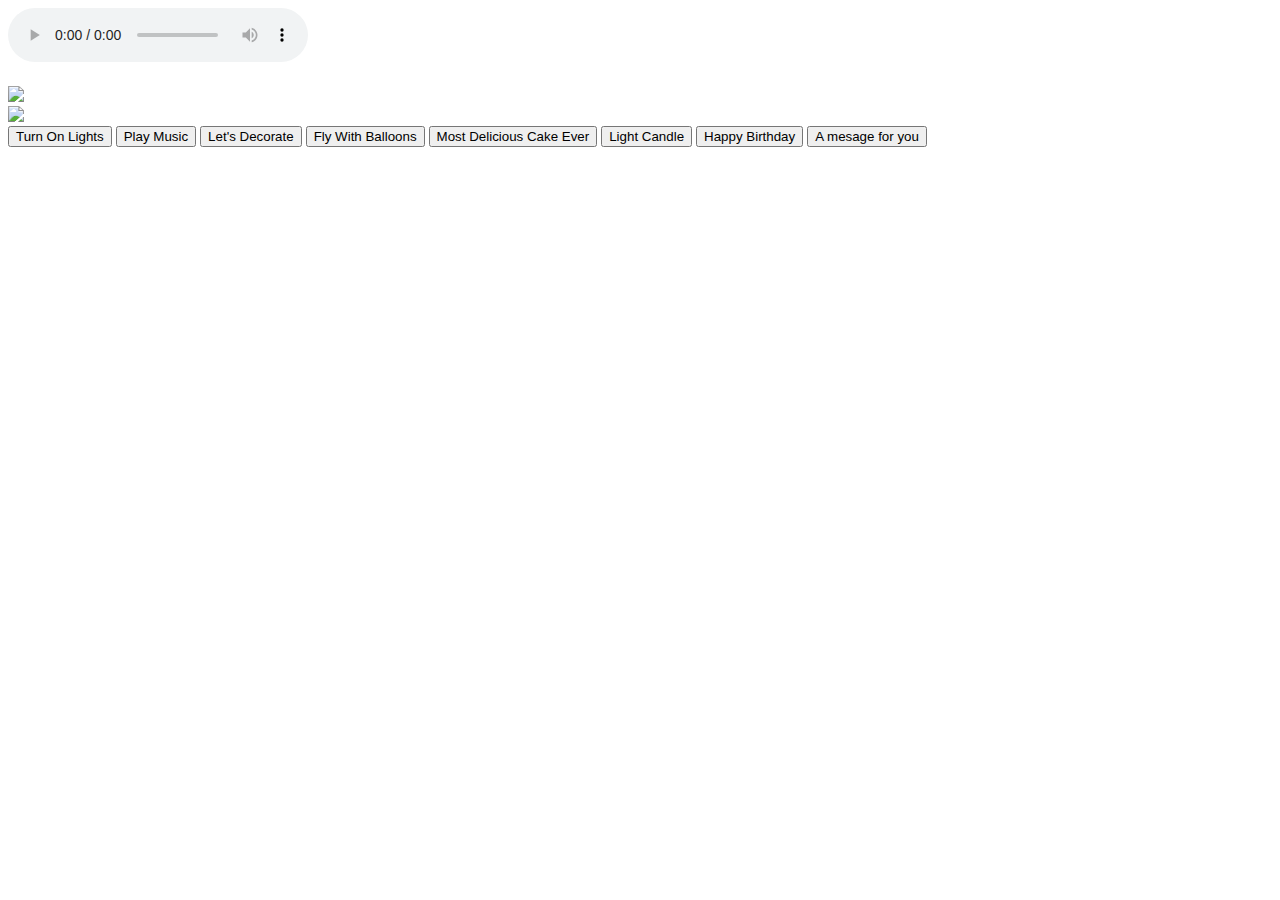
==== index1.html @ da6cccb5 "Add files via upload" ====
<!DOCTYPE html>
<!--[if lt IE 7]>
<html class="ie lt-ie9 lt-ie8 lt-ie7"> <![endif]-->
<!--[if IE 7]>
<html class="ie lt-ie9 lt-ie8"> <![endif]-->
<!--[if IE 8]>
<html class="ie lt-ie9"> <![endif]-->
<!--[if gt IE 8]>
<html> <![endif]-->
<!--[if !IE]><!-->
<html lang="en"><!-- <![endif]-->
<head>
    <title>Happy Birthday</title>
    <meta charset="UTF-8"/>
    <meta name="description" content="Happy Birthday">
    <meta name="robots" content="index, follow"/>
    <link rel="author" href="https://plus.google.com/u/1/+AyushSharma1/"/>
    <meta name="keywords" content="Birthday, Happy">
    <!-- Strat of Facebook Meta -->
    <meta property="og:type" content="E-Greeting"/>
    <meta property="og:image" content="favicon.ico"/>
    <meta property="og:description" content="Wish you a very Happy Birthday">
    <!-- End of Facebook Meta Tags -->
    <meta name="viewport"
          content="width=device-width, initial-scale=1.0, user-scalable=0, minimum-scale=1.0, maximum-scale=1.0">
    <meta name="apple-mobile-web-app-capable" content="yes">
    <meta name="apple-mobile-web-app-status-bar-style" content="black">
    <meta http-equiv="X-UA-Compatible" content="IE=9; IE=8; IE=7; IE=EDGE"/>
    <link rel="stylesheet" href="assets/bootstrap.min.css">
    <link rel="stylesheet" type="text/css" href="assets/stylesheet.css">
    <link rel="stylesheet" type="text/css" href="assets/loading.css">
    <link rel="stylesheet/less" href="assets/cake.less">
    <script src="assets/less.min.js"></script>
    <script src="config.js"></script>
</head>

<body>
<div class="loading"></div>
<audio class="song" controls loop>
    <source src="assets/final-song.mp3"></source>
    Your browser isn't invited for super fun audio time.
</audio>
<div class="balloons text-center" id="b1">
    <h2 style="color:#F2B300;"></h2>
</div>
<div class="balloons text-center" id="b2">
    <h2 style="color:#0719D4;"></h2>
</div>
<div class="balloons text-center" id="b3">
    <h2 style="color:#D14D39;"></h2>
</div>
<div class="balloons text-center" id="b4">
    <h2 style="color:#8FAD00;"></h2>
</div>
<div class="balloons text-center" id="b5">
    <h2 style="color:#8377E4;"></h2>
</div>
<div class="balloons text-center" id="b6">
    <h2 style="color:#99C96A;"></h2>
</div>
<div class="balloons text-center" id="b7">
    <h2 style="color:#20CFB4;"></h2>
</div>

<img src="assets/Balloon-Border.png" width="100%" class="balloon-border">


<div class="container">

    <div class="row">
        <div class="col-md-2 col-xs-2 bulb-holder">
            <div class="bulb" id="bulb_yellow"></div>
        </div>
        <div class="col-md-2 col-xs-2 bulb-holder">
            <div class="bulb" id="bulb_red"></div>
        </div>
        <div class="col-md-2 col-xs-2 bulb-holder">
            <div class="bulb" id="bulb_blue"></div>
        </div>
        <div class="col-md-2 col-xs-2 bulb-holder">
            <div class="bulb" id="bulb_green"></div>
        </div>
        <div class="col-md-2 col-xs-2 bulb-holder">
            <div class="bulb" id="bulb_pink"></div>
        </div>
        <div class="col-md-2 col-xs-2 bulb-holder">
            <div class="bulb" id="bulb_orange"></div>
        </div>
    </div>
    <div class="row">
        <div class="col-md-12 text-center">
            <img src="assets/banner.png" class="bannar">
        </div>
    </div>
    
    <div class="row cake-cover">
        <div class="col-md-12 texr-center">
            <div class="cake">
                <div class="velas">
                    <div class="fuego"></div>
                    <div class="fuego"></div>
                    <div class="fuego"></div>
                    <div class="fuego"></div>
                    <div class="fuego"></div>
                </div>
                <div class="cobertura"></div>
                <div class="bizcocho"></div>
            </div>
        </div>
    </div>
    <div class="row message">
        <div class="col-md-12" id="texts-container">
        </div>
    </div>
    <div class="navbar navbar-fixed-bottom">
        <div class="row">
            <div class="col-md-6 text-center col-md-offset-3">
                <button class="btn btn-primary" id="turn_on">Turn On Lights</button>
                <button class="btn btn-primary" id="play">Play Music</button>
                <button class="btn btn-primary" id="bannar_coming">Let's Decorate</button>
                <button class="btn btn-primary" id="balloons_flying">Fly With Balloons</button>
                <button class="btn btn-primary" id="cake_fadein">Most Delicious Cake Ever</button>
                <button class="btn btn-primary" id="light_candle"> Light Candle</button>
                <button class="btn btn-primary" id="wish_message">Happy Birthday</button>
                <button class="btn btn-primary" id="story">A mesage for you</button>
                <!-- <button class="btn btn-primary" id="cake_cut">Lrt's Cut the Cake</button> -->
            </div>
        </div>
    </div>
        

</div>
</body>
<script src="assets/jquery.min.js"></script>
<script src="./assets/bootstrap.min.js"></script>
<script src="assets/effect.js"></script>

<script src="custom.js"></script>

</html>
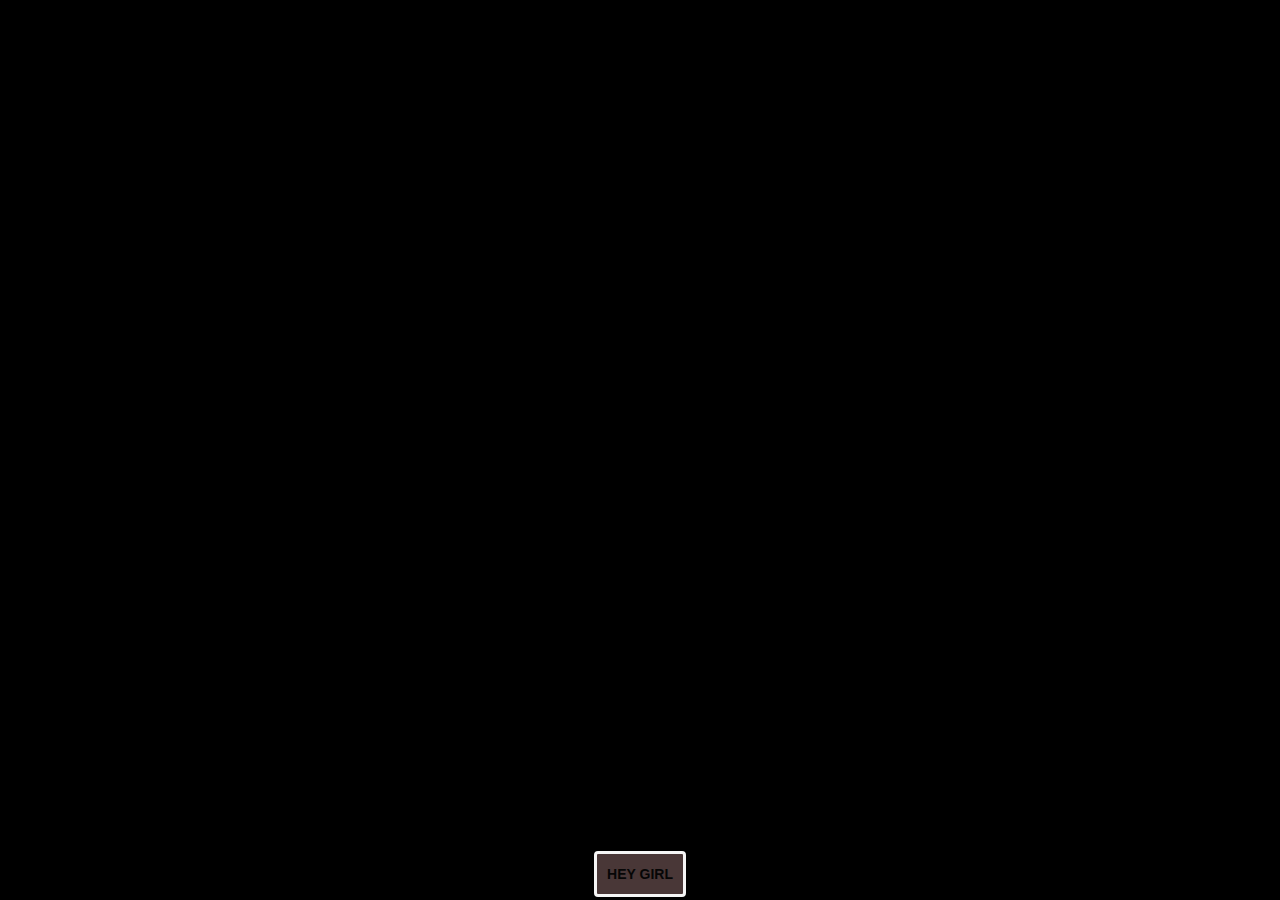
==== commit c4faf1e5: "Update index1.html" ====
--- a/index1.html
+++ b/index1.html
@@ -26,6 +26,7 @@
     <meta name="apple-mobile-web-app-capable" content="yes">
     <meta name="apple-mobile-web-app-status-bar-style" content="black">
     <meta http-equiv="X-UA-Compatible" content="IE=9; IE=8; IE=7; IE=EDGE"/>
+    <meta name="viewport" content="width=device-width, initial-scale=1.0, user-scalable=no">
     <link rel="stylesheet" href="assets/bootstrap.min.css">
     <link rel="stylesheet" type="text/css" href="assets/stylesheet.css">
     <link rel="stylesheet" type="text/css" href="assets/loading.css">
--- a/assets/stylesheet.css
+++ b/assets/stylesheet.css
@@ -0,0 +1,1322 @@
+body {
+	/*background-color: #FFDAB9;	*/
+	background-color: #000;
+	-webkit-transition:background-color linear 5s;
+	-moz-transition:background-color linear 5s;
+	-o-transition:background-color linear 5s;
+	-ms-transition:background-color linear 5s;
+	transition:background-color linear 5s;
+	overflow-x:hidden;
+}
+.container {
+	display: none;
+}
+.peach {
+	background-color: peachpuff;
+
+}
+.peach-after {
+	-webkit-animation:peach_alive linear 8s infinite;
+	-moz-animation:peach_alive linear 8s infinite;
+	-o-animation:peach_alive linear 8s infinite;
+	-ms-animation:peach_alive linear 8s infinite;
+	animation:peach_alive linear 8s infinite;
+}
+
+@-webkit-keyframes peach_alive {
+	0%{
+		background-color: peachpuff;
+	}
+	25%{
+		background-color: peachpuff;
+	}
+	50%{
+		background-color: peachpuff;
+	}
+	75%{
+		background-color: peachpuff;
+	}
+	100%{
+		background-color: peachpuff;
+	}
+}
+@-moz-keyframes peach_alive {
+	0%{
+		background-color: peachpuff;
+	}
+	25%{
+		background-color: peachpuff;
+	}
+	50%{
+		background-color: peachpuff;
+	}
+	75%{
+		background-color: peachpuff;
+	}
+	100%{
+		background-color: peachpuff;
+	}
+}
+
+@-o-keyframes peach_alive {
+	0%{
+		background-color: peachpuff;
+	}
+	25%{
+		background-color: peachpuff;
+	}
+	50%{
+		background-color: peachpuff;
+	}
+	75%{
+		background-color: peachpuff;
+	}
+	100%{
+		background-color: peachpuff;
+}
+}
+
+@-ms-keyframes peach_alive {
+	0%{
+		background-color: peachpuff;
+	}
+	25%{
+		background-color: peachpuff;
+	}
+	50%{
+		background-color: peachpuff;
+	}
+	75%{
+		background-color: peachpuff;
+	}
+	100%{
+		background-color: peachpuff;
+	}
+}
+
+@keyframes peach_alive {
+	0%{
+		background-color: peachpuff;
+	}
+	25%{
+		background-color: peachpuff;
+	}
+	50%{
+		background-color: peachpuff;
+	}
+	75%{
+		background-color: peachpuff;
+	}
+	100%{
+		background-color: peachpuff;
+	}
+}
+
+
+.bulb {
+	width: 50px;
+	height: 50px;
+	margin: auto;
+	background-repeat: no-repeat no-repeat;
+	background-position:center 0px;
+	background-size: 50px 50px;
+}
+
+.bulb-holder {
+	height: 70px;
+}
+
+.bulb-glow-yellow {
+	background-image: url('bulb_yellow.png');
+	-webkit-animation: bulb_glow_yellow linear 5s;
+	-moz-animation: bulb_glow_yellow linear 5s;
+	-o-animation: bulb_glow_yellow linear 5s;
+	-ms-animation: bulb_glow_yellow linear 5s;
+	animation: bulb_glow_yellow linear 5s;
+}
+
+@-webkit-keyframes bulb_glow_yellow {
+	0%{
+		background-image: url('bulb.png');
+		opacity: 0;
+	}
+	50%{
+		opacity: 1;
+	}
+	100%{
+		background-image: url('bulb_yellow.png');
+		opacity: 1;
+	}
+}
+@-moz-keyframes bulb_glow_yellow {
+	0%{
+		background-image: url('bulb.png');
+		opacity: 0;
+	}
+	50%{
+		opacity: 1;
+	}
+	100%{
+		background-image: url('bulb_yellow.png');
+		opacity: 1;
+	}
+}
+@-o-keyframes bulb_glow_yellow {
+	0%{
+		background-image: url('bulb.png');
+		opacity: 0;
+	}
+	50%{
+		opacity: 1;
+	}
+	100%{
+		background-image: url('bulb_yellow.png');
+		opacity: 1;
+	}
+}
+@-ms-keyframes bulb_glow_yellow {
+	0%{
+		background-image: url('bulb.png');
+		opacity: 0;
+	}
+	50%{
+		opacity: 1;
+	}
+	100%{
+		background-image: url('bulb_yellow.png');
+		opacity: 1;
+	}
+}
+@keyframes bulb_glow_yellow {
+	0%{
+		background-image: url('bulb.png');
+		opacity: 0;
+	}
+	50%{
+		opacity: 1;
+	}
+	100%{
+		background-image: url('bulb_yellow.png');
+		opacity: 1;
+	}
+}
+
+.bulb-glow-red {
+	background-image: url('bulb_red.png');
+	-webkit-animation: bulb_glow_red linear 5s;
+	-moz-animation: bulb_glow_red linear 5s;
+	-o-animation: bulb_glow_red linear 5s;
+	-ms-animation: bulb_glow_red linear 5s;
+	animation: bulb_glow_red linear 5s;
+}
+
+@-webkit-keyframes bulb_glow_red {
+	0%{
+		background-image: url('bulb.png');
+		opacity: 0;
+	}
+	50%{
+		opacity: 1;
+	}
+	100%{
+		background-image: url('bulb_red.png');
+		opacity: 1;
+	}
+}
+@-moz-keyframes bulb_glow_red {
+	0%{
+		background-image: url('bulb.png');
+		opacity: 0;
+	}
+	50%{
+		opacity: 1;
+	}
+	100%{
+		background-image: url('bulb_red.png');
+		opacity: 1;
+	}
+}
+@-o-keyframes bulb_glow_red {
+	0%{
+		background-image: url('bulb.png');
+		opacity: 0;
+	}
+	50%{
+		opacity: 1;
+	}
+	100%{
+		background-image: url('bulb_red.png');
+		opacity: 1;
+	}
+}
+@-ms-keyframes bulb_glow_red {
+	0%{
+		background-image: url('bulb.png');
+		opacity: 0;
+	}
+	50%{
+		opacity: 1;
+	}
+	100%{
+		background-image: url('bulb_red.png');
+		opacity: 1;
+	}
+}
+@keyframes bulb_glow_red {
+	0%{
+		background-image: url('bulb.png');
+		opacity: 0;
+	}
+	50%{
+		opacity: 1;
+	}
+	100%{
+		background-image: url('bulb_red.png');
+		opacity: 1;
+	}
+}
+.bulb-glow-blue {
+	background-image: url('bulb_blue.png');
+	-webkit-animation: bulb_glow_blue linear 5s;
+	-moz-animation: bulb_glow_blue linear 5s;
+	-o-animation: bulb_glow_blue linear 5s;
+	-ms-animation: bulb_glow_blue linear 5s;
+	animation: bulb_glow_blue linear 5s;
+}
+
+@-webkit-keyframes bulb_glow_blue {
+	0%{
+		background-image: url('bulb.png');
+		opacity: 0;
+	}
+	50%{
+		opacity: 1;
+	}
+	100%{
+		background-image: url('bulb_blue.png');
+		opacity: 1;
+	}
+}
+@-moz-keyframes bulb_glow_blue {
+	0%{
+		background-image: url('bulb.png');
+		opacity: 0;
+	}
+	50%{
+		opacity: 1;
+	}
+	100%{
+		background-image: url('bulb_blue.png');
+		opacity: 1;
+	}
+}
+@-o-keyframes bulb_glow_blue {
+	0%{
+		background-image: url('bulb.png');
+		opacity: 0;
+	}
+	50%{
+		opacity: 1;
+	}
+	100%{
+		background-image: url('bulb_blue.png');
+		opacity: 1;
+	}
+}
+@-ms-keyframes bulb_glow_blue {
+	0%{
+		background-image: url('bulb.png');
+		opacity: 0;
+	}
+	50%{
+		opacity: 1;
+	}
+	100%{
+		background-image: url('bulb_blue.png');
+		opacity: 1;
+	}
+}
+@keyframes bulb_glow_blue {
+	0%{
+		background-image: url('bulb.png');
+		opacity: 0;
+	}
+	50%{
+		opacity: 1;
+	}
+	100%{
+		background-image: url('bulb_blue.png');
+		opacity: 1;
+	}
+}
+
+.bulb-glow-green {
+	background-image: url('bulb_green.png');
+	-webkit-animation: bulb_glow_green linear 5s;
+	-moz-animation: bulb_glow_green linear 5s;
+	-o-animation: bulb_glow_green linear 5s;
+	-ms-animation: bulb_glow_green linear 5s;
+	animation: bulb_glow_green linear 5s;
+}
+
+@-webkit-keyframes bulb_glow_green {
+	0%{
+		background-image: url('bulb.png');
+		opacity: 0;
+	}
+	50%{
+		opacity: 1;
+	}
+	100%{
+		background-image: url('bulb_green.png');
+		opacity: 1;
+	}
+}
+@-moz-keyframes bulb_glow_green {
+	0%{
+		background-image: url('bulb.png');
+		opacity: 0;
+	}
+	50%{
+		opacity: 1;
+	}
+	100%{
+		background-image: url('bulb_green.png');
+		opacity: 1;
+	}
+}
+@-o-keyframes bulb_glow_green {
+	0%{
+		background-image: url('bulb.png');
+		opacity: 0;
+	}
+	50%{
+		opacity: 1;
+	}
+	100%{
+		background-image: url('bulb_green.png');
+		opacity: 1;
+	}
+}
+@-ms-keyframes bulb_glow_green {
+	0%{
+		background-image: url('bulb.png');
+		opacity: 0;
+	}
+	50%{
+		opacity: 1;
+	}
+	100%{
+		background-image: url('bulb_green.png');
+		opacity: 1;
+	}
+}
+@keyframes bulb_glow_green {
+	0%{
+		background-image: url('bulb.png');
+		opacity: 0;
+	}
+	50%{
+		opacity: 1;
+	}
+	100%{
+		background-image: url('bulb_green.png');
+		opacity: 1;
+	}
+}
+
+.bulb-glow-pink {
+	background-image: url('bulb_pink.png');
+	-webkit-animation: bulb_glow_pink linear 5s;
+	-moz-animation: bulb_glow_pink linear 5s;
+	-o-animation: bulb_glow_pink linear 5s;
+	-ms-animation: bulb_glow_pink linear 5s;
+	animation: bulb_glow_pink linear 5s;
+}
+
+@-webkit-keyframes bulb_glow_pink {
+	0%{
+		background-image: url('bulb.png');
+		opacity: 0;
+	}
+	50%{
+		opacity: 1;
+	}
+	100%{
+		background-image: url('bulb_pink.png');
+		opacity: 1;
+	}
+}
+@-moz-keyframes bulb_glow_pink {
+	0%{
+		background-image: url('bulb.png');
+		opacity: 0;
+	}
+	50%{
+		opacity: 1;
+	}
+	100%{
+		background-image: url('bulb_pink.png');
+		opacity: 1;
+	}
+}
+@-o-keyframes bulb_glow_pink {
+	0%{
+		background-image: url('bulb.png');
+		opacity: 0;
+	}
+	50%{
+		opacity: 1;
+	}
+	100%{
+		background-image: url('bulb_pink.png');
+		opacity: 1;
+	}
+}
+@-ms-keyframes bulb_glow_pink {
+	0%{
+		background-image: url('bulb.png');
+		opacity: 0;
+	}
+	50%{
+		opacity: 1;
+	}
+	100%{
+		background-image: url('bulb_pink.png');
+		opacity: 1;
+	}
+}
+@keyframes bulb_glow_pink {
+	0%{
+		background-image: url('bulb.png');
+		opacity: 0;
+	}
+	50%{
+		opacity: 1;
+	}
+	100%{
+		background-image: url('bulb_pink.png');
+		opacity: 1;
+	}
+}
+
+.bulb-glow-orange {
+	background-image: url('bulb_orange.png');
+	-webkit-animation: bulb_glow_orange linear 5s;
+	-moz-animation: bulb_glow_orange linear 5s;
+	-o-animation: bulb_glow_orange linear 5s;
+	-ms-animation: bulb_glow_orange linear 5s;
+	animation: bulb_glow_orange linear 5s;
+}
+
+@-webkit-keyframes bulb_glow_orange {
+	0%{
+		background-image: url('bulb.png');
+		opacity: 0;
+	}
+	50%{
+		opacity: 1;
+	}
+	100%{
+		background-image: url('bulb_orange.png');
+		opacity: 1;
+	}
+}
+@-moz-keyframes bulb_glow_orange {
+	0%{
+		background-image: url('bulb.png');
+		opacity: 0;
+	}
+	50%{
+		opacity: 1;
+	}
+	100%{
+		background-image: url('bulb_orange.png');
+		opacity: 1;
+	}
+}
+@-o-keyframes bulb_glow_orange {
+	0%{
+		background-image: url('bulb.png');
+		opacity: 0;
+	}
+	50%{
+		opacity: 1;
+	}
+	100%{
+		background-image: url('bulb_orange.png');
+		opacity: 1;
+	}
+}
+@-ms-keyframes bulb_glow_orange {
+	0%{
+		background-image: url('bulb.png');
+		opacity: 0;
+	}
+	50%{
+		opacity: 1;
+	}
+	100%{
+		background-image: url('bulb_orange.png');
+		opacity: 1;
+	}
+}
+@keyframes bulb_glow_orange {
+	0%{
+		background-image: url('bulb.png');
+		opacity: 0;
+	}
+	50%{
+		opacity: 1;
+	}
+	100%{
+		background-image: url('bulb_orange.png');
+		opacity: 1;
+	}
+}
+
+
+/*after music*/
+.bulb-glow-yellow-after {
+	background-image: url('bulb_yellow.png');
+	-webkit-animation: bulb_glow_yellow_after linear 1s infinite;
+	-moz-animation: bulb_glow_yellow_after linear 1s infinite;
+	-o-animation: bulb_glow_yellow_after linear 1s infinite;
+	-ms-animation: bulb_glow_yellow_after linear 1s infinite;
+	animation: bulb_glow_yellow_after linear 1s infinite;
+}
+
+@-webkit-keyframes bulb_glow_yellow_after {
+	0%{
+		background-image: url('bulb.png');
+	}
+	50%{
+		background-image: url('bulb_yellow.png');
+	}
+	100%{
+		background-image: url('bulb.png');
+	}
+}
+@-moz-keyframes bulb_glow_yellow_after {
+	0%{
+		background-image: url('bulb.png');
+	}
+	50%{
+		background-image: url('bulb_yellow.png');
+	}
+	100%{
+		background-image: url('bulb.png');
+	}
+}
+@-o-keyframes bulb_glow_yellow_after {
+	0%{
+		background-image: url('bulb.png');
+	}
+	50%{
+		background-image: url('bulb_yellow.png');
+	}
+	100%{
+		background-image: url('bulb.png');
+	}
+}
+@-ms-keyframes bulb_glow_yellow_after {
+	0%{
+		background-image: url('bulb.png');
+	}
+	50%{
+		background-image: url('bulb_yellow.png');
+	}
+	100%{
+		background-image: url('bulb.png');
+	}
+}
+@keyframes bulb_glow_yellow_after {
+	0%{
+		background-image: url('bulb.png');
+	}
+	50%{
+		background-image: url('bulb_yellow.png');
+	}
+	100%{
+		background-image: url('bulb.png');
+	}
+}
+
+.bulb-glow-red-after {
+	background-image: url('bulb_red.png');
+	-webkit-animation: bulb_glow_red_after linear 1.2s infinite;
+	-moz-animation: bulb_glow_red_after linear 1.2s infinite;
+	-o-animation: bulb_glow_red_after linear 1.2s infinite;
+	-ms-animation: bulb_glow_red_after linear 1.2s infinite;
+	animation: bulb_glow_red_after linear 1.2s infinite;
+}
+
+@-webkit-keyframes bulb_glow_red_after {
+	0%{
+		background-image: url('bulb.png');
+	}
+	50%{
+		background-image: url('bulb_red.png');
+	}
+	100%{
+		background-image: url('bulb.png');
+	}
+}
+@-moz-keyframes bulb_glow_red_after {
+	0%{
+		background-image: url('bulb.png');
+	}
+	50%{
+		background-image: url('bulb_red.png');
+	}
+	100%{
+		background-image: url('bulb.png');
+	}
+}
+@-o-keyframes bulb_glow_red_after {
+	0%{
+		background-image: url('bulb.png');
+	}
+	50%{
+		background-image: url('bulb_red.png');
+	}
+	100%{
+		background-image: url('bulb.png');
+	}
+}
+@-ms-keyframes bulb_glow_red_after {
+	0%{
+		background-image: url('bulb.png');
+	}
+	50%{
+		background-image: url('bulb_red.png');
+	}
+	100%{
+		background-image: url('bulb.png');
+	}
+}
+@keyframes bulb_glow_red_after {
+	0%{
+		background-image: url('bulb.png');
+	}
+	50%{
+		background-image: url('bulb_red.png');
+	}
+	100%{
+		background-image: url('bulb.png');
+	}
+}
+
+.bulb-glow-blue-after {
+	background-image: url('bulb_blue.png');
+	-webkit-animation: bulb_glow_blue_after linear 1.4s infinite;
+	-moz-animation: bulb_glow_blue_after linear 1.4s infinite;
+	-o-animation: bulb_glow_blue_after linear 1.4s infinite;
+	-ms-animation: bulb_glow_blue_after linear 1.4s infinite;
+	animation: bulb_glow_blue_after linear 1.4s infinite;
+}
+
+@-webkit-keyframes bulb_glow_blue_after {
+	0%{
+		background-image: url('bulb.png');
+	}
+	50%{
+		background-image: url('bulb_blue.png');
+	}
+	100%{
+		background-image: url('bulb.png');
+	}
+}
+@-moz-keyframes bulb_glow_blue_after {
+	0%{
+		background-image: url('bulb.png');
+	}
+	50%{
+		background-image: url('bulb_blue.png');
+	}
+	100%{
+		background-image: url('bulb.png');
+	}
+}
+@-o-keyframes bulb_glow_blue_after {
+	0%{
+		background-image: url('bulb.png');
+	}
+	50%{
+		background-image: url('bulb_blue.png');
+	}
+	100%{
+		background-image: url('bulb.png');
+	}
+}
+@-ms-keyframes bulb_glow_blue_after {
+	0%{
+		background-image: url('bulb.png');
+	}
+	50%{
+		background-image: url('bulb_blue.png');
+	}
+	100%{
+		background-image: url('bulb.png');
+	}
+}
+@keyframes bulb_glow_blue_after {
+	0%{
+		background-image: url('bulb.png');
+	}
+	50%{
+		background-image: url('bulb_blue.png');
+	}
+	100%{
+		background-image: url('bulb.png');
+	}
+}
+.bulb-glow-green-after {
+	background-image: url('bulb_green.png');
+	-webkit-animation: bulb_glow_green_after linear 1.8s infinite;
+	-moz-animation: bulb_glow_green_after linear 1.8s infinite;
+	-o-animation: bulb_glow_green_after linear 1.8s infinite;
+	-ms-animation: bulb_glow_green_after linear 1.8s infinite;
+	animation: bulb_glow_green_after linear 1.8s infinite;
+}
+
+@-webkit-keyframes bulb_glow_green_after {
+	0%{
+		background-image: url('bulb.png');
+	}
+	50%{
+		background-image: url('bulb_green.png');
+	}
+	100%{
+		background-image: url('bulb.png');
+	}
+}
+
+@-moz-keyframes bulb_glow_green_after {
+	0%{
+		background-image: url('bulb.png');
+	}
+	50%{
+		background-image: url('bulb_green.png');
+	}
+	100%{
+		background-image: url('bulb.png');
+	}
+}
+@-o-keyframes bulb_glow_green_after {
+	0%{
+		background-image: url('bulb.png');
+	}
+	50%{
+		background-image: url('bulb_green.png');
+	}
+	100%{
+		background-image: url('bulb.png');
+	}
+}
+@-ms-keyframes bulb_glow_green_after {
+	0%{
+		background-image: url('bulb.png');
+	}
+	50%{
+		background-image: url('bulb_green.png');
+	}
+	100%{
+		background-image: url('bulb.png');
+	}
+}
+@keyframes bulb_glow_green_after {
+	0%{
+		background-image: url('bulb.png');
+	}
+	50%{
+		background-image: url('bulb_green.png');
+	}
+	100%{
+		background-image: url('bulb.png');
+	}
+}
+.bulb-glow-pink-after {
+	background-image: url('bulb_pink.png');
+	-webkit-animation: bulb_glow_pink_after linear 2s infinite;
+	-moz-animation: bulb_glow_pink_after linear 2s infinite;
+	-o-animation: bulb_glow_pink_after linear 2s infinite;
+	-ms-animation: bulb_glow_pink_after linear 2s infinite;
+	animation: bulb_glow_pink_after linear 2s infinite;
+}
+
+@-webkit-keyframes bulb_glow_pink_after {
+	0%{
+		background-image: url('bulb.png');
+	}
+	50%{
+		background-image: url('bulb_pink.png');
+	}
+	100%{
+		background-image: url('bulb.png');
+	}
+}
+@-moz-keyframes bulb_glow_pink_after {
+	0%{
+		background-image: url('bulb.png');
+	}
+	50%{
+		background-image: url('bulb_pink.png');
+	}
+	100%{
+		background-image: url('bulb.png');
+	}
+}
+@-o-keyframes bulb_glow_pink_after {
+	0%{
+		background-image: url('bulb.png');
+	}
+	50%{
+		background-image: url('bulb_pink.png');
+	}
+	100%{
+		background-image: url('bulb.png');
+	}
+}
+@-ms-keyframes bulb_glow_pink_after {
+	0%{
+		background-image: url('bulb.png');
+	}
+	50%{
+		background-image: url('bulb_pink.png');
+	}
+	100%{
+		background-image: url('bulb.png');
+	}
+}
+@keyframes bulb_glow_pink_after {
+	0%{
+		background-image: url('bulb.png');
+	}
+	50%{
+		background-image: url('bulb_pink.png');
+	}
+	100%{
+		background-image: url('bulb.png');
+	}
+}
+.bulb-glow-orange-after {
+	background-image: url('bulb_orange.png');
+	-webkit-animation: bulb_glow_orange_after linear 2.2s infinite;
+	-moz-animation: bulb_glow_orange_after linear 2.2s infinite;
+	-o-animation: bulb_glow_orange_after linear 2.2s infinite;
+	-ms-animation: bulb_glow_orange_after linear 2.2s infinite;
+	animation: bulb_glow_orange_after linear 2.2s infinite;
+}
+
+@-webkit-keyframes bulb_glow_orange_after {
+	0%{
+		background-image: url('bulb.png');
+	}
+	50%{
+		background-image: url('bulb_orange.png');
+	}
+	100%{
+		background-image: url('bulb.png');
+	}
+}
+@-moz-keyframes bulb_glow_orange_after {
+	0%{
+		background-image: url('bulb.png');
+	}
+	50%{
+		background-image: url('bulb_orange.png');
+	}
+	100%{
+		background-image: url('bulb.png');
+	}
+}
+@-o-keyframes bulb_glow_orange_after {
+	0%{
+		background-image: url('bulb.png');
+	}
+	50%{
+		background-image: url('bulb_orange.png');
+	}
+	100%{
+		background-image: url('bulb.png');
+	}
+}
+@-ms-keyframes bulb_glow_orange_after {
+	0%{
+		background-image: url('bulb.png');
+	}
+	50%{
+		background-image: url('bulb_orange.png');
+	}
+	100%{
+		background-image: url('bulb.png');
+	}
+}
+@keyframes bulb_glow_orange_after {
+	0%{
+		background-image: url('bulb.png');
+	}
+	50%{
+		background-image: url('bulb_orange.png');
+	}
+	100%{
+		background-image: url('bulb.png');
+	}
+}
+audio {
+	display: none;
+}
+
+.bannar {
+	max-width: 100%;
+	-webkit-transform:translate(0px,-500px);
+	-moz-transform:translate(0px,-500px);
+	-o-transform:translate(0px,-500px);
+	-ms-transform:translate(0px,-500px);
+	transform:translate(0px,-500px);
+
+}
+.bannar-come {
+	-webkit-animation: bannar_come linear 6s;
+	-webkit-transform:translate(0px,0px);
+	-moz-animation: bannar_come linear 6s;
+	-moz-transform:translate(0px,0px);
+	-o-animation: bannar_come linear 6s;
+	-o-transform:translate(0px,0px);
+	-ms-animation: bannar_come linear 6s;
+	-ms-transform:translate(0px,0px);
+	animation: bannar_come linear 6s;
+	transform:translate(0px,0px);
+}
+@-webkit-keyframes bannar_come {
+	0%{
+		-webkit-transform:translate(0px,-1000px);
+	}
+	33%{
+		-webkit-transform:translate(0px,0px);
+		-webkit-transform:rotate(10deg);
+		/*-webkit-transform:scale(1.5);*/
+	}
+	66% {
+		-webkit-transform:translate(0px,100px);
+		-webkit-transform:rotate(-10deg);
+	}
+	100% {
+		-webkit-transform:translate(0px,0px);
+	}
+}
+@-moz-keyframes bannar_come {
+	0%{
+		-moz-transform:translate(0px,-1000px);
+	}
+	33%{
+		-moz-transform:translate(0px,0px);
+		-moz-transform:rotate(10deg);
+		/*-webkit-transform:scale(1.5);*/
+	}
+	66% {
+		-moz-transform:translate(0px,100px);
+		-moz-transform:rotate(-10deg);
+	}
+	100% {
+		-moz-transform:translate(0px,0px);
+	}
+}
+@-o-keyframes bannar_come {
+	0%{
+		-o-transform:translate(0px,-1000px);
+	}
+	33%{
+		-o-transform:translate(0px,0px);
+		-o-transform:rotate(10deg);
+		/*-webkit-transform:scale(1.5);*/
+	}
+	66% {
+		-o-transform:translate(0px,100px);
+		-o-transform:rotate(-10deg);
+	}
+	100% {
+		-o-transform:translate(0px,0px);
+	}
+}
+@-ms-keyframes bannar_come {
+	0%{
+		-ms-transform:translate(0px,-1000px);
+	}
+	33%{
+		-ms-transform:translate(0px,0px);
+		-ms-transform:rotate(10deg);
+		/*-webkit-transform:scale(1.5);*/
+	}
+	66% {
+		-ms-transform:translate(0px,100px);
+		-ms-transform:rotate(-10deg);
+	}
+	100% {
+		-ms-transform:translate(0px,0px);
+	}
+}o
+@keyframes bannar_come {
+	0%{
+		transform:translate(0px,-1000px);
+	}
+	33%{
+		transform:translate(0px,0px);
+		transform:rotate(10deg);
+		/*-webkit-transform:scale(1.5);*/
+	}
+	66% {
+		transform:translate(0px,100px);
+		transform:rotate(-10deg);
+	}
+	100% {
+		transform:translate(0px,0px);
+	}
+}
+
+.balloons {
+	position: fixed;
+	bottom: -200px;
+	opacity: 0.6;
+	z-index: 99;
+	width: 100px;
+	height: 183px;
+	background-repeat: no-repeat no-repeat;
+	background-size: 100px 183px;
+}
+.balloons h2 {
+	text-transform: uppercase;
+	font-family: 'Signika', sans-serif;
+	font-size: 50px;
+	color: #BF4136;
+	text-shadow: 5px 5px 5px #FFF;
+	display: none;
+}
+#b1,#b11 {
+	background-image: url('black-balloon.png');
+}
+#b2,#b22 {
+	background-image: url('black-balloon.png');
+}
+#b3,#b33 {
+	background-image: url('black-balloon.png');
+}
+#b4,#b44{
+	background-image: url('black-balloon.png');
+}
+#b5,#b55{
+	background-image: url('black-balloon.png');
+}
+#b6,#b66{
+	background-image: url('black-balloon.png');
+}
+#b7,#b77{
+	background-image: url('black-balloon.png');
+}
+.balloons-rotate-behaviour-one {
+	-webkit-animation: balloons_rotate_one linear 10s infinite;
+	-webkit-transform: rotate(30deg);
+	-moz-animation: balloons_rotate_one linear 10s infinite;
+	-moz-transform: rotate(30deg);
+	-o-animation: balloons_rotate_one linear 10s infinite;
+	-o-transform: rotate(30deg);
+	-ms-animation: balloons_rotate_one linear 10s infinite;
+	-ms-transform: rotate(30deg);
+	animation: balloons_rotate_one linear 10s infinite;
+	transform: rotate(30deg);
+}
+@-webkit-keyframes balloons_rotate_one {
+	0% {
+		-webkit-transform: rotate(30deg);
+	}
+	50% {
+		-webkit-transform: rotate(-30deg);
+	}
+	100% {
+		-webkit-transform: rotate(30deg);
+	}
+}
+@-moz-keyframes balloons_rotate_one {
+	0% {
+		-moz-transform: rotate(30deg);
+	}
+	50% {
+		-moz-transform: rotate(-30deg);
+	}
+	100% {
+		-moz-transform: rotate(30deg);
+	}
+}
+@-o-keyframes balloons_rotate_one {
+	0% {
+		-o-transform: rotate(30deg);
+	}
+	50% {
+		-o-transform: rotate(-30deg);
+	}
+	100% {
+		-o-transform: rotate(30deg);
+	}
+}
+@-ms-keyframes balloons_rotate_one {
+	0% {
+		-ms-transform: rotate(30deg);
+	}
+	50% {
+		-ms-transform: rotate(-30deg);
+	}
+	100% {
+		-ms-transform: rotate(30deg);
+	}
+}
+@keyframes balloons_rotate_one {
+	0% {
+		transform: rotate(30deg);
+	}
+	50% {
+		transform: rotate(-30deg);
+	}
+	100% {
+		transform: rotate(30deg);
+	}
+}
+.balloons-rotate-behaviour-two {
+	-webkit-animation: balloons_rotate_two linear 10s infinite;
+	-webkit-transform: rotate(-20deg);
+	-moz-animation: balloons_rotate_two linear 10s infinite;
+	-moz-transform: rotate(-20deg);
+	-o-animation: balloons_rotate_two linear 10s infinite;
+	-o-transform: rotate(-20deg);
+	-ms-animation: balloons_rotate_two linear 10s infinite;
+	-ms-transform: rotate(-20deg);
+	animation: balloons_rotate_two linear 10s infinite;
+	transform: rotate(-20deg);
+}
+@-webkit-keyframes balloons_rotate_two {
+	0% {
+		-webkit-transform: rotate(-20deg);
+	}
+	50% {
+		-webkit-transform: rotate(20deg);
+	}
+	100% {
+		-webkit-transform: rotate(-20deg);
+	}
+}
+@-moz-keyframes balloons_rotate_two {
+	0% {
+		-moz-transform: rotate(-20deg);
+	}
+	50% {
+		-moz-transform: rotate(20deg);
+	}
+	100% {
+		-moz-transform: rotate(-20deg);
+	}
+}
+@-o-keyframes balloons_rotate_two {
+	0% {
+		-o-transform: rotate(-20deg);
+	}
+	50% {
+		-o-transform: rotate(20deg);
+	}
+	100% {
+		-o-transform: rotate(-20deg);
+	}
+}
+@-ms-keyframes balloons_rotate_two {
+	0% {
+		-ms-transform: rotate(-20deg);
+	}
+	50% {
+		-ms-transform: rotate(20deg);
+	}
+	100% {
+		-ms-transform: rotate(-20deg);
+	}
+}
+@keyframes balloons_rotate_two {
+	0% {
+		transform: rotate(-20deg);
+	}
+	50% {
+		transform: rotate(20deg);
+	}
+	100% {
+		transform: rotate(-20deg);
+	}
+}
+
+.balloon-border{
+	position: fixed;
+	top:100%;
+	opacity: 0.5;
+	z-index: 9999;
+}
+.control-panel {
+	position: fixed;
+	bottom: 0;
+	padding:10px 0px 10px 0px;
+}
+#play, #bannar_coming, #balloons_flying,#cake_fadein,#light_candle,#wish_message,#story {
+	display: none;
+}
+
+.cake-cover {
+	margin-top: 50px;
+}
+.message {
+	margin-top: 200px;
+	display: none;
+}
+.message p {
+	font-family: 'Signika', sans-serif;
+	font-size: 30px;
+	/* text-transform: uppercase; */
+	color: #C4515C;
+	text-shadow: 2px 2px 2px #FFF;
+	display: none;
+	font-weight: bold;
+	text-align: center;
+}
+.message p img{
+	display: block;
+	max-width: 80%;
+	max-height: 200px;
+	margin: 5px auto;
+	border-radius: 50%;
+	box-shadow: #aaa 0 0 4px;
+}
+
+.btn-primary {
+        border: 3px solid whitesmoke;
+        padding: 10px;
+        text-transform: uppercase;
+        font-family: 'Signika', sans-serif;
+        font-weight: 700;
+        color: #060606;
+        background-color: #493737;
+}
+    .btn-primary:hover,
+    .btn-primary:focus,
+    .btn-primary:active,
+    .btn-primary.active,
+    .open .dropdown-toggle.btn-primary {
+        border-color: wheat;
+		border: 3px solid rgb(9, 9, 9);
+        color: #fff;
+        background-color: #272728;
+    }
+
+
+
+    /*controlling tablet width*/
+    /*@media only screen and (max-width: 720px){
+    	.container {
+    		-webkit-transform: scale(0.9);
+    	}
+    }*/
+
+	--- a/assets/loading.css
+++ b/assets/loading.css
@@ -0,0 +1,119 @@
+/* Absolute Center CSS Spinner */
+.loading {
+  position: fixed;
+  z-index: 99999;
+  height: 2em;
+  width: 2em;
+  overflow: show;
+  margin: auto;
+  top: 0;
+  left: 0;
+  bottom: 0;
+  right: 0;
+}
+
+/* Transparent Overlay */
+.loading:before {
+  content: '';
+  display: block;
+  position: fixed;
+  top: 0;
+  left: 0;
+  width: 100%;
+  height: 100%;
+  background-color: rgba(0,0,0,0.3);
+}
+
+/* :not(:required) hides these rules from IE9 and below */
+.loading:not(:required) {
+  /* hide "loading..." text */
+  font: 0/0 a;
+  color: transparent;
+  text-shadow: none;
+  background-color: transparent;
+  border: 0;
+}
+
+.loading:not(:required):after {
+  content: '';
+  display: block;
+  font-size: 10px;
+  width: 1em;
+  height: 1em;
+  margin-top: -0.5em;
+  -webkit-animation: spinner 1500ms infinite linear;
+  -moz-animation: spinner 1500ms infinite linear;
+  -ms-animation: spinner 1500ms infinite linear;
+  -o-animation: spinner 1500ms infinite linear;
+  animation: spinner 1500ms infinite linear;
+  border-radius: 0.5em;
+  -webkit-box-shadow: #FFF 1.5em 0 0 0, rgba(0, 0, 0, 0.75) 1.1em 1.1em 0 0, rgba(0, 0, 0, 0.75) 0 1.5em 0 0, #FFF -1.1em 1.1em 0 0, rgba(0, 0, 0, 0.5) -1.5em 0 0 0, rgba(0, 0, 0, 0.5) -1.1em -1.1em 0 0, rgba(0, 0, 0, 0.75) 0 -1.5em 0 0, rgba(0, 0, 0, 0.75) 1.1em -1.1em 0 0;
+  box-shadow: #FFF 1.5em 0 0 0, rgba(0, 0, 0, 0.75) 1.1em 1.1em 0 0, rgba(0, 0, 0, 0.75) 0 1.5em 0 0, #FFF -1.1em 1.1em 0 0, rgba(0, 0, 0, 0.5) -1.5em 0 0 0, rgba(0, 0, 0, 0.5) -1.1em -1.1em 0 0, rgba(0, 0, 0, 0.75) 0 -1.5em 0 0, rgba(0, 0, 0, 0.75) 1.1em -1.1em 0 0;
+}
+
+/* Animation */
+
+@-webkit-keyframes spinner {
+  0% {
+    -webkit-transform: rotate(0deg);
+    -moz-transform: rotate(0deg);
+    -ms-transform: rotate(0deg);
+    -o-transform: rotate(0deg);
+    transform: rotate(0deg);
+  }
+  100% {
+    -webkit-transform: rotate(360deg);
+    -moz-transform: rotate(360deg);
+    -ms-transform: rotate(360deg);
+    -o-transform: rotate(360deg);
+    transform: rotate(360deg);
+  }
+}
+@-moz-keyframes spinner {
+  0% {
+    -webkit-transform: rotate(0deg);
+    -moz-transform: rotate(0deg);
+    -ms-transform: rotate(0deg);
+    -o-transform: rotate(0deg);
+    transform: rotate(0deg);
+  }
+  100% {
+    -webkit-transform: rotate(360deg);
+    -moz-transform: rotate(360deg);
+    -ms-transform: rotate(360deg);
+    -o-transform: rotate(360deg);
+    transform: rotate(360deg);
+  }
+}
+@-o-keyframes spinner {
+  0% {
+    -webkit-transform: rotate(0deg);
+    -moz-transform: rotate(0deg);
+    -ms-transform: rotate(0deg);
+    -o-transform: rotate(0deg);
+    transform: rotate(0deg);
+  }
+  100% {
+    -webkit-transform: rotate(360deg);
+    -moz-transform: rotate(360deg);
+    -ms-transform: rotate(360deg);
+    -o-transform: rotate(360deg);
+    transform: rotate(360deg);
+  }
+}
+@keyframes spinner {
+  0% {
+    -webkit-transform: rotate(0deg);
+    -moz-transform: rotate(0deg);
+    -ms-transform: rotate(0deg);
+    -o-transform: rotate(0deg);
+    transform: rotate(0deg);
+  }
+  100% {
+    -webkit-transform: rotate(360deg);
+    -moz-transform: rotate(360deg);
+    -ms-transform: rotate(360deg);
+    -o-transform: rotate(360deg);
+    transform: rotate(360deg);
+  }
+}